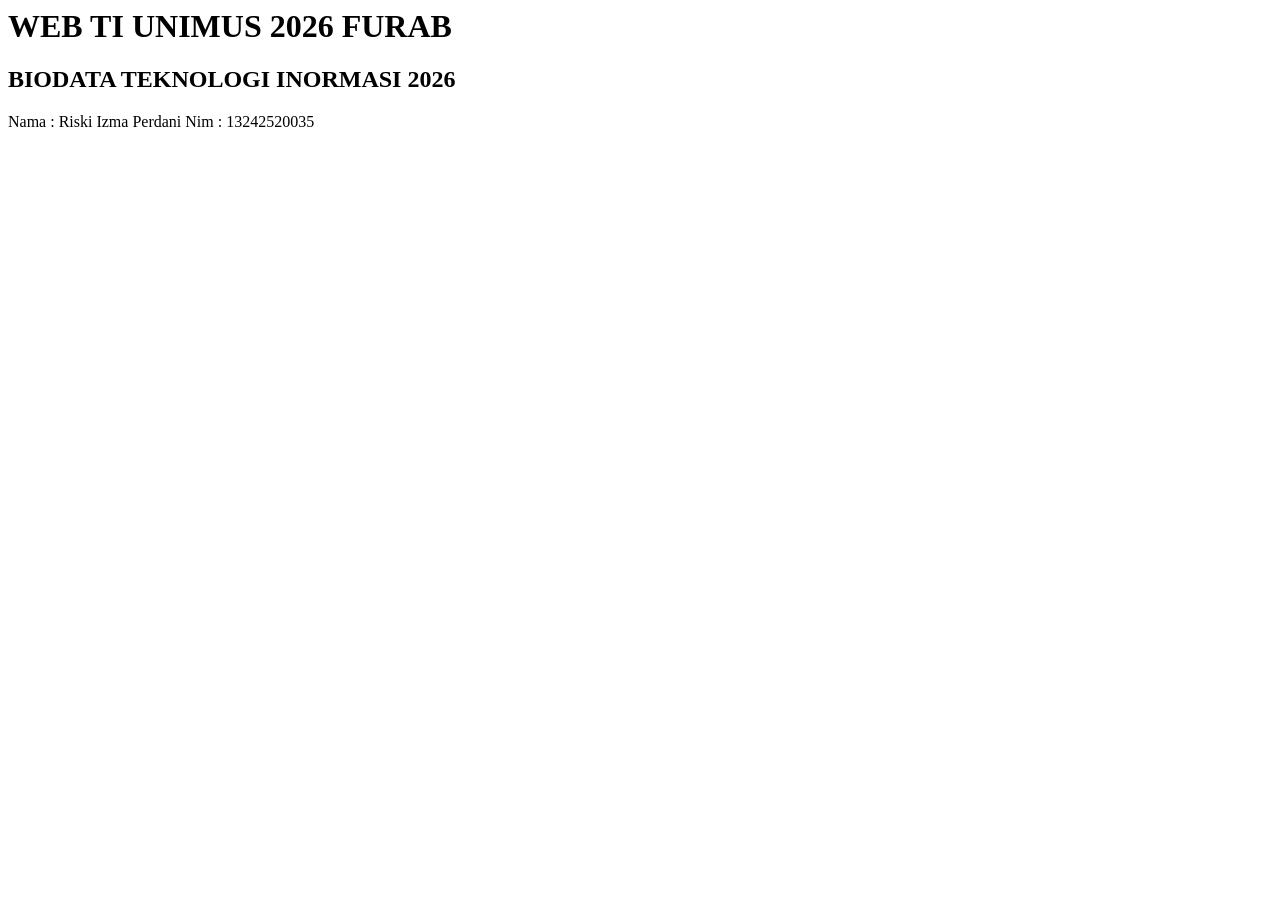
==== index.html @ 7ee6d0ed "halaman index" ====
<html>

<head>
    <title>
        WEB TI UNIMUS 2026
    </title>
</head>

<body>
    <h1>
        WEB TI UNIMUS 2026 FURAB
    </h1>
    <h2>
        BIODATA TEKNOLOGI INORMASI 2026
    </h2>
    <P>
        Nama : Riski Izma Perdani
        Nim : 13242520035
    </P>
</body>

</html>
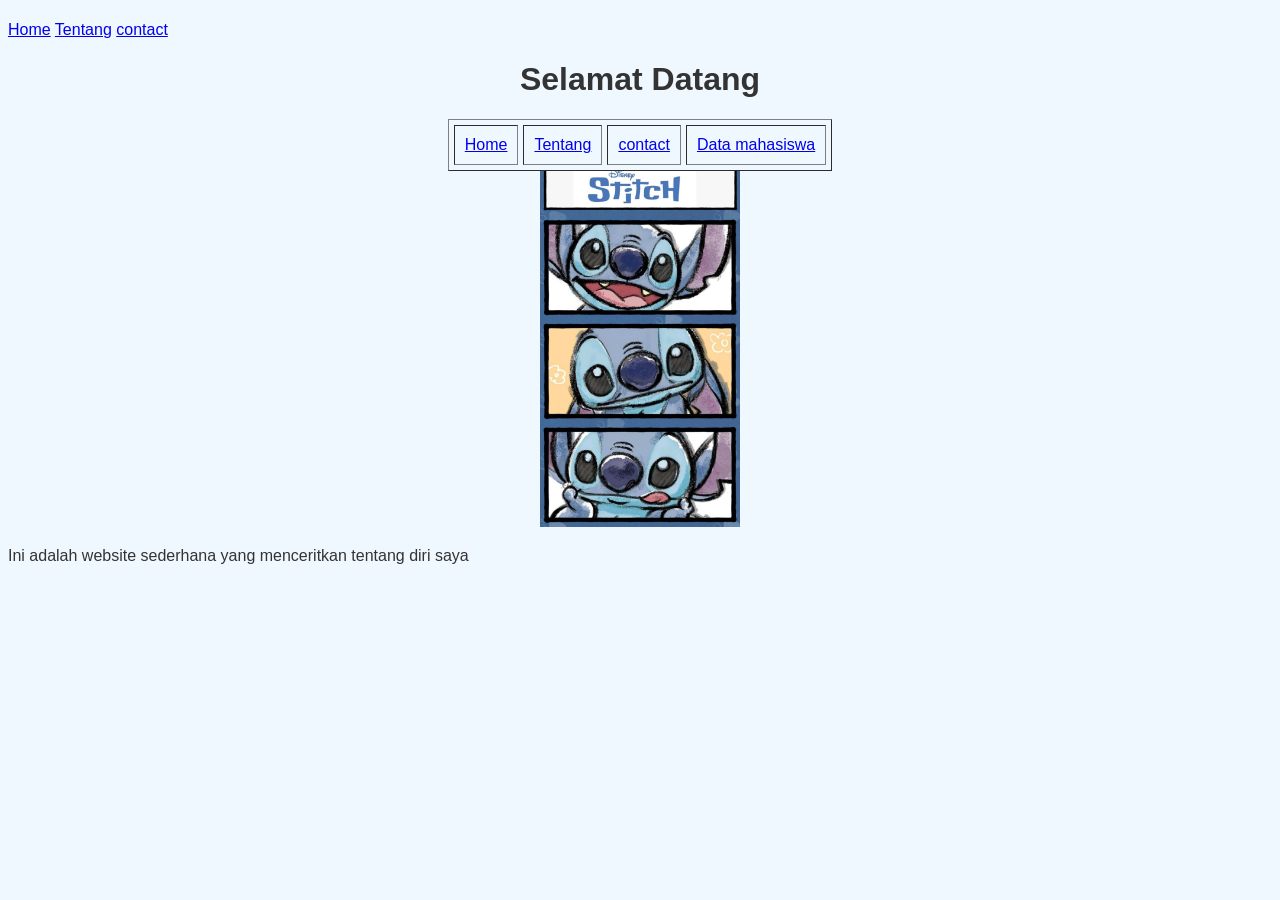
==== commit 9f547329: "feat: add table" ====
--- a/index.html
+++ b/index.html
@@ -1,22 +1,47 @@
-<html>
+<!DOCTYPE html>
+<html lang="id">
 
 <head>
-    <title>
-        WEB TI UNIMUS 2026
-    </title>
+    <meta charset="UTF-8">
+    <h1 align="center"></h1>
+    <title>My Self</title>
+    <link rel="stylesheet" href="style.css">
+    <style>
+        body {
+            background-color: #f0f8ff;
+            /* ganti warna sesuai selera */
+            color: #333;
+            /* warna teks */
+            font-family: Arial, sans-serif;
+        }
+    </style>
 </head>
 
 <body>
-    <h1>
-        WEB TI UNIMUS 2026 FURAB
-    </h1>
-    <h2>
-        BIODATA TEKNOLOGI INORMASI 2026
-    </h2>
-    <P>
-        Nama : Riski Izma Perdani
-        Nim : 13242520035
-    </P>
+    <nav>
+        <a href="index.html" class="active">Home</a>
+        <a href="about.html" class="active">Tentang</a>
+        <a href="contact.html" class="active">contact</a>
+
+    </nav>
+    <div class="container">
+        <h1 align="center">
+            Selamat Datang</h1>
+        <table border="1" align="center" cellspacing="5px" cellpadding="10px">
+            <tr>
+                <td><a href="index.html">Home</a></td>
+                <td><a href="about.html">Tentang</a></td>
+                <td><a href="contact.html">contact</a></td>
+                <td><a href="mahasiswa.html">Data mahasiswa</a></td>
+            </tr>
+
+        </table>
+        <center>
+            <img src="foto 1.jpg" width="200px" />
+        </center>
+        <p>Ini adalah website sederhana yang menceritkan
+            tentang diri saya</p>
+    </div>
 </body>
 
 </html>
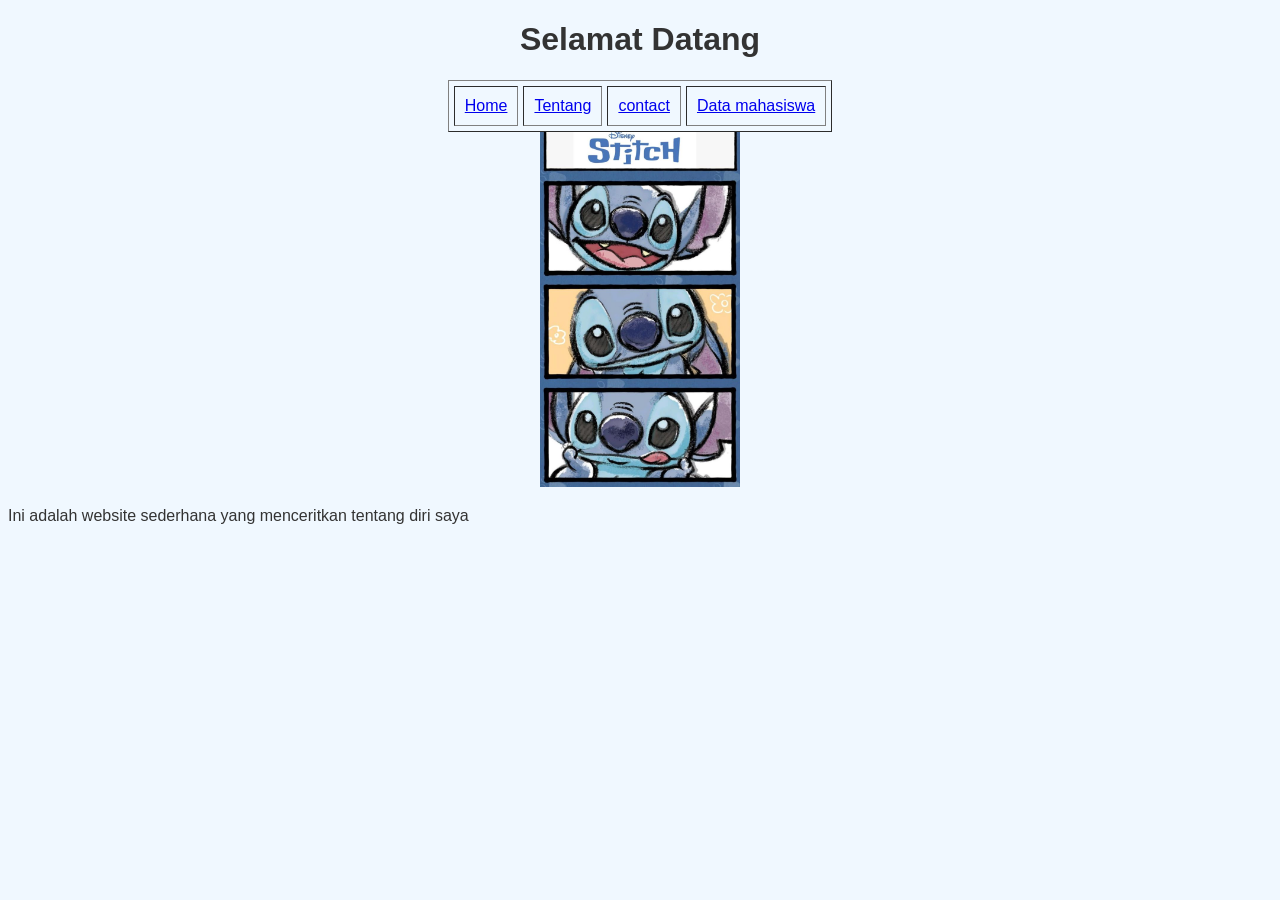
==== commit d3519a13: "update halaman web" ====
--- a/index.html
+++ b/index.html
@@ -18,12 +18,6 @@
 </head>
 
 <body>
-    <nav>
-        <a href="index.html" class="active">Home</a>
-        <a href="about.html" class="active">Tentang</a>
-        <a href="contact.html" class="active">contact</a>
-
-    </nav>
     <div class="container">
         <h1 align="center">
             Selamat Datang</h1>
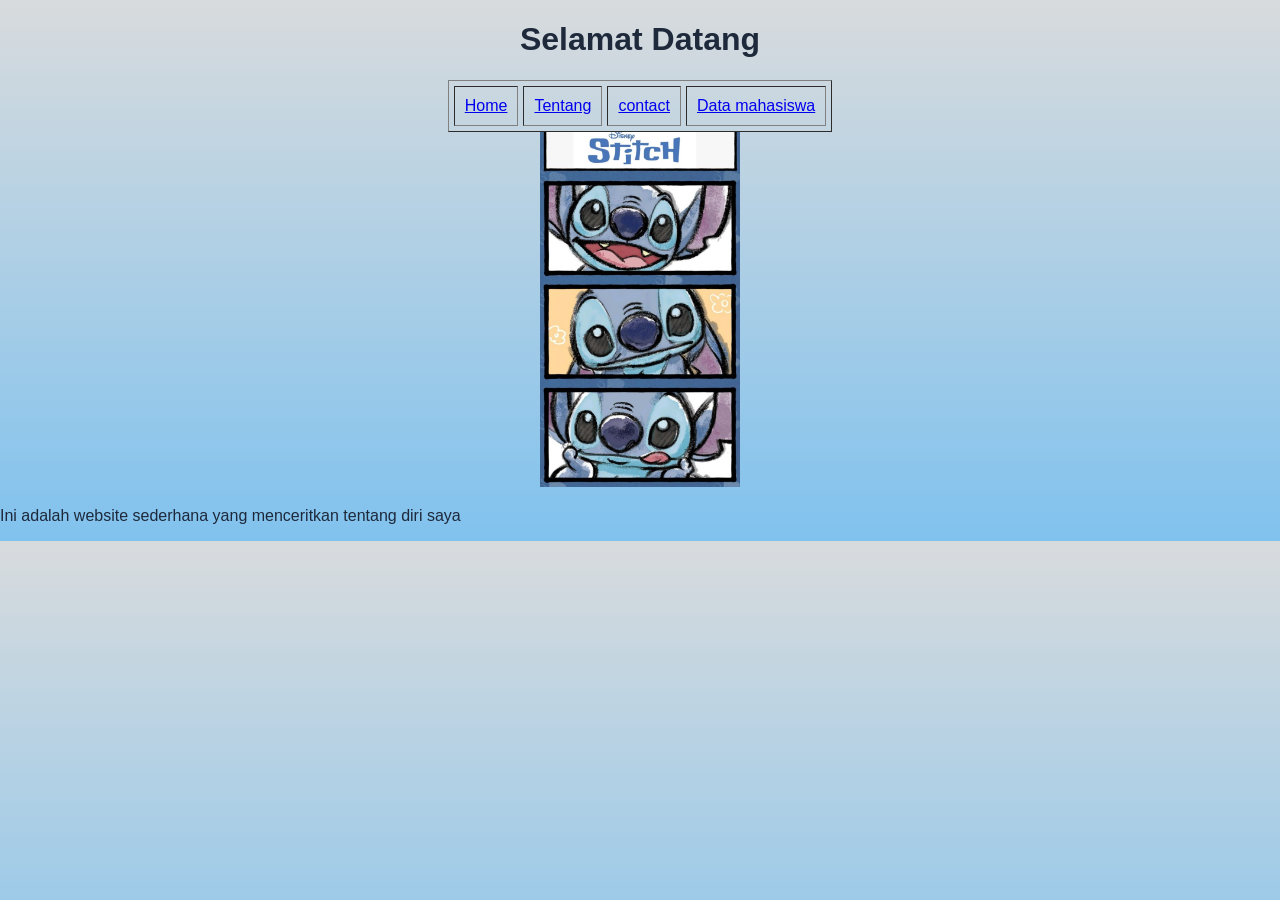
==== commit d0a91897: "update halaman web" ====
--- a/index.html
+++ b/index.html
@@ -5,16 +5,7 @@
     <meta charset="UTF-8">
     <h1 align="center"></h1>
     <title>My Self</title>
-    <link rel="stylesheet" href="style.css">
-    <style>
-        body {
-            background-color: #f0f8ff;
-            /* ganti warna sesuai selera */
-            color: #333;
-            /* warna teks */
-            font-family: Arial, sans-serif;
-        }
-    </style>
+    <link rel="stylesheet" href="aset/css/style.css">
 </head>
 
 <body>
--- a/aset/css/style.css
+++ b/aset/css/style.css
@@ -0,0 +1,6 @@
+body {
+    margin: 0;
+    font-family: 'Poppins', sans-serif;
+    background: linear-gradient(to bottom, #d8dbdd, #80c2ee);
+    color: #1e293b;
+}
